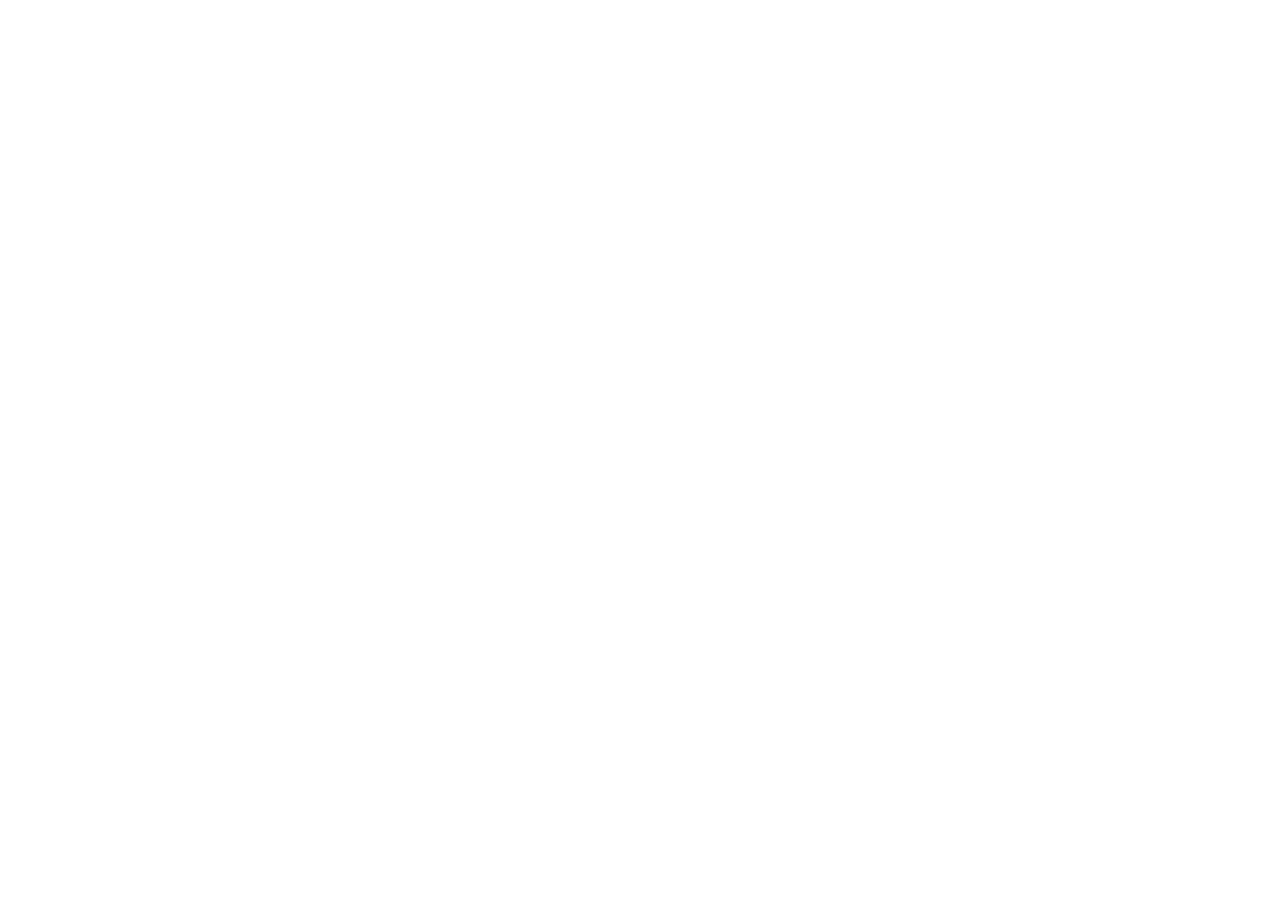
==== projeto-tri3 2024/eu/index.html @ e0c63d80 "a" ====
<!DOCTYPE html>
<html lang="en">
<head>
    <meta charset="UTF-8">
    <meta name="viewport" content="width=device-width, initial-scale=1.0">
    <title>Document</title>
</head>
<body>
    <footer>
        
    </footer>
</body>
</html>
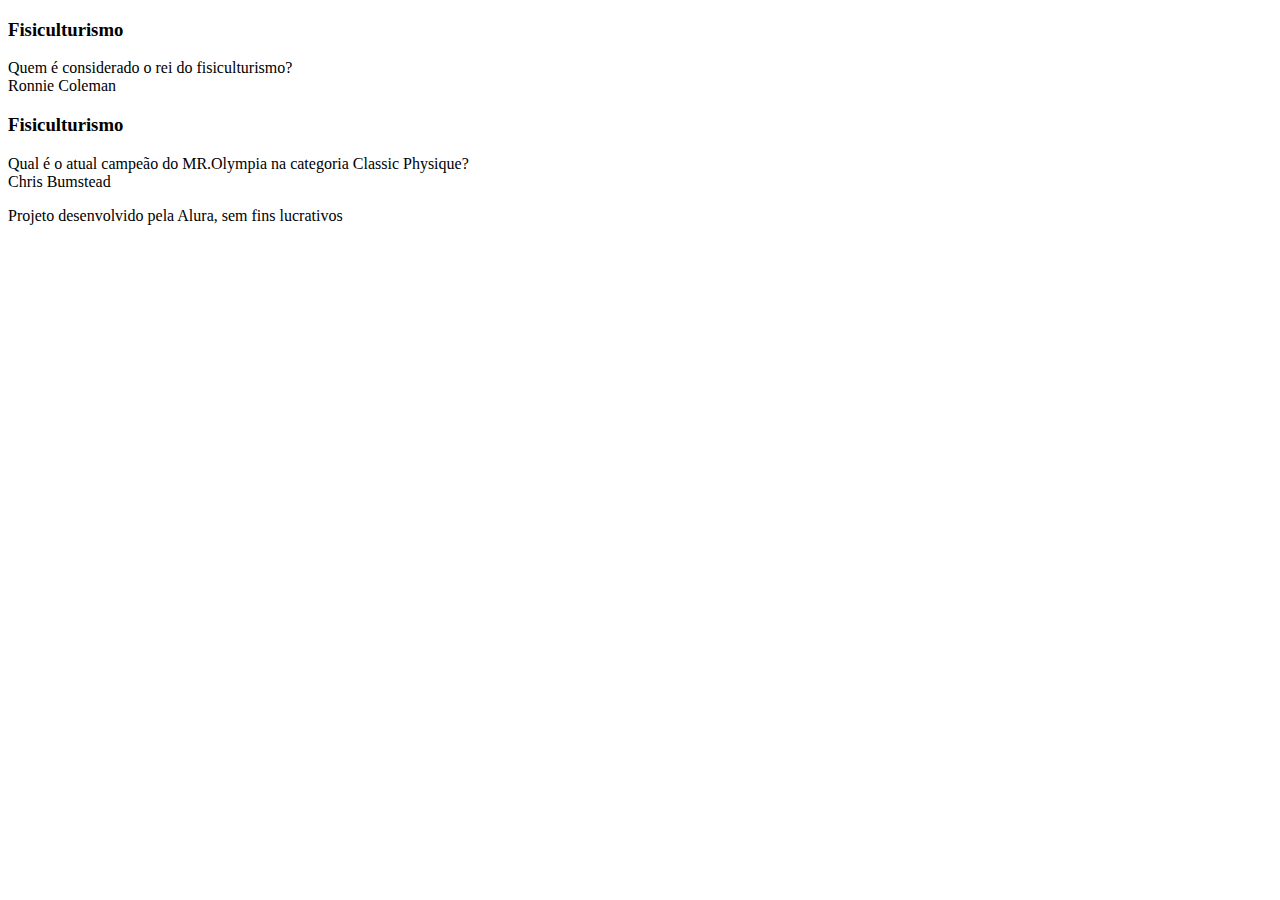
==== commit 998f54c3: "a" ====
--- a/projeto-tri3 2024/eu/index.html
+++ b/projeto-tri3 2024/eu/index.html
@@ -1,13 +1,40 @@
 <!DOCTYPE html>
-<html lang="en">
+<html lang="pt-br">
 <head>
     <meta charset="UTF-8">
     <meta name="viewport" content="width=device-width, initial-scale=1.0">
-    <title>Document</title>
+    <link rel="styleshet" href="assests/style.css">
+    <title>Flashcard</title>
 </head>
 <body>
+    <main>
+        <section id="container">
+            <article class="cartao">
+                <div class="cartao__conteudo">
+                    <h3>Fisiculturismo</h3>
+                    <div class="cartao__conteudo__pergunta">
+                        Quem é considerado o rei do fisiculturismo?
+                    </div>
+                    <div class="cartao__conteudo__resposta">
+                        Ronnie Coleman
+                    </div>
+                </div>
+                <article class="cartao">
+                    <div class="cartao__conteudo">
+                        <h3>Fisiculturismo</h3>
+                        <div class="cartao__conteudo__pergunta">
+                            Qual é o atual campeão do MR.Olympia na categoria Classic Physique?
+                        </div>
+                        <div class="cartao__conteudo__resposta">
+                            Chris Bumstead
+                        </div>
+                    </div>
+                </article>
+            </article>
+        </section>
+    </main>
     <footer>
-        
+        <p>Projeto desenvolvido pela Alura, sem fins lucrativos</p>
     </footer>
 </body>
 </html>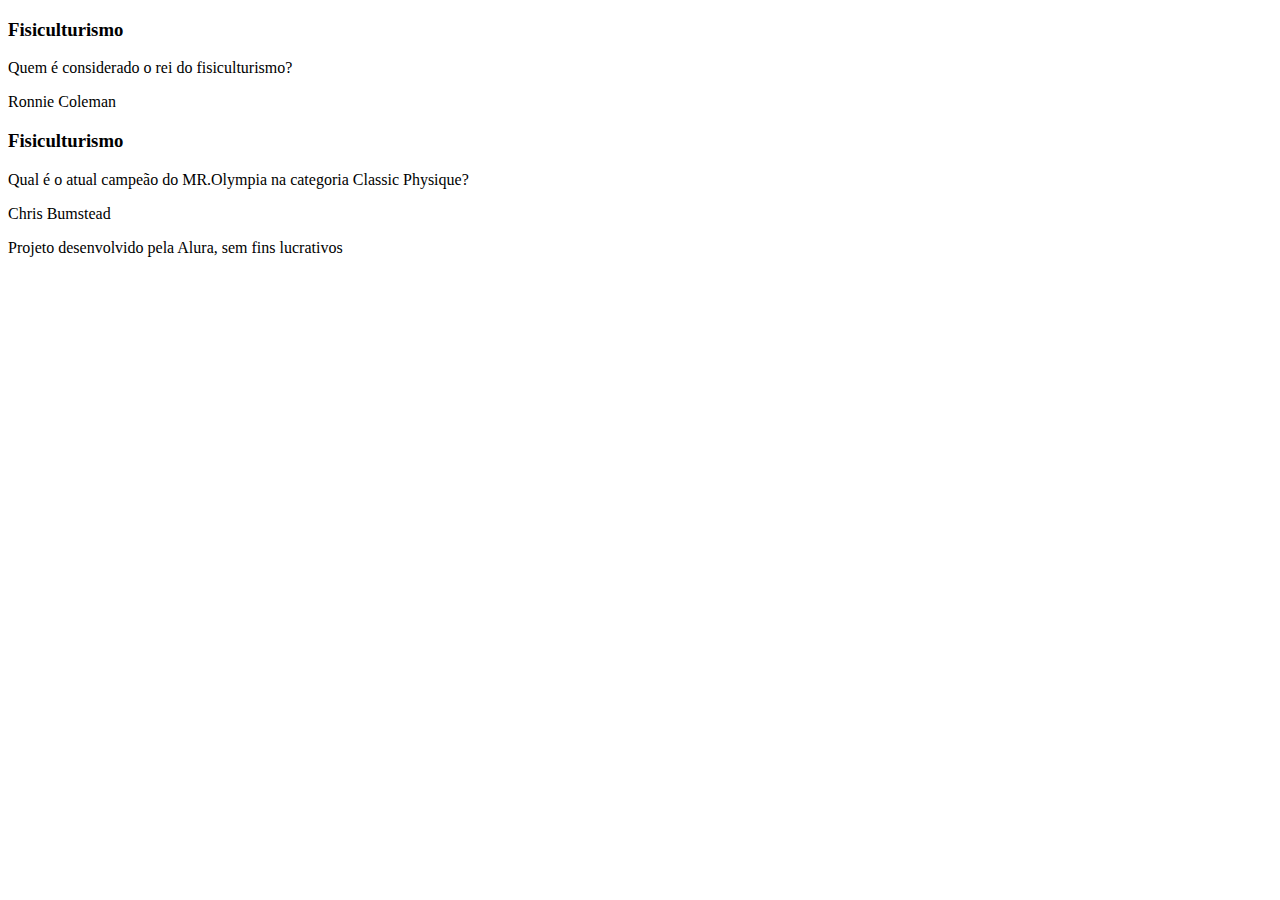
==== commit 521725ee: "a" ====
--- a/projeto-tri3 2024/eu/index.html
+++ b/projeto-tri3 2024/eu/index.html
@@ -9,24 +9,25 @@
 <body>
     <main>
         <section id="container">
+
             <article class="cartao">
                 <div class="cartao__conteudo">
                     <h3>Fisiculturismo</h3>
                     <div class="cartao__conteudo__pergunta">
-                        Quem é considerado o rei do fisiculturismo?
+                        <P>Quem é considerado o rei do fisiculturismo?</P>
                     </div>
                     <div class="cartao__conteudo__resposta">
-                        Ronnie Coleman
+                        <P>Ronnie Coleman</P>
                     </div>
                 </div>
                 <article class="cartao">
                     <div class="cartao__conteudo">
                         <h3>Fisiculturismo</h3>
                         <div class="cartao__conteudo__pergunta">
-                            Qual é o atual campeão do MR.Olympia na categoria Classic Physique?
+                            <p>Qual é o atual campeão do MR.Olympia na categoria Classic Physique?</p>
                         </div>
                         <div class="cartao__conteudo__resposta">
-                            Chris Bumstead
+                            <p>Chris Bumstead</p>
                         </div>
                     </div>
                 </article>
--- a/projeto-tri3 2024/eu/assests/style.css
+++ b/projeto-tri3 2024/eu/assests/style.css
@@ -0,0 +1,37 @@
+body {
+    background-color: bisque;
+    font-family: Bai Jamjuree;
+}
+
+#container {
+    display: flex;
+}
+
+.cartao {
+    margin: 1rem 1rem;
+    background-color: aqua;
+    height: 20rem;
+    flex-grow: 1;
+    flex-basis: calc(33% - 6rem);
+}
+
+.cartao__conteudo {
+    text-align: center;
+    background-color: aquamarine;
+    height: 100%;
+}
+
+footer {
+    background-color: black;
+    color: white;
+    position: fixed;
+    bottom: 0;
+    width: 100%;
+    height: 2rem;
+}
+
+footer p {
+    text-align: center;
+    font-size: 0.6rem;
+    margin-top: 0.5rem;
+}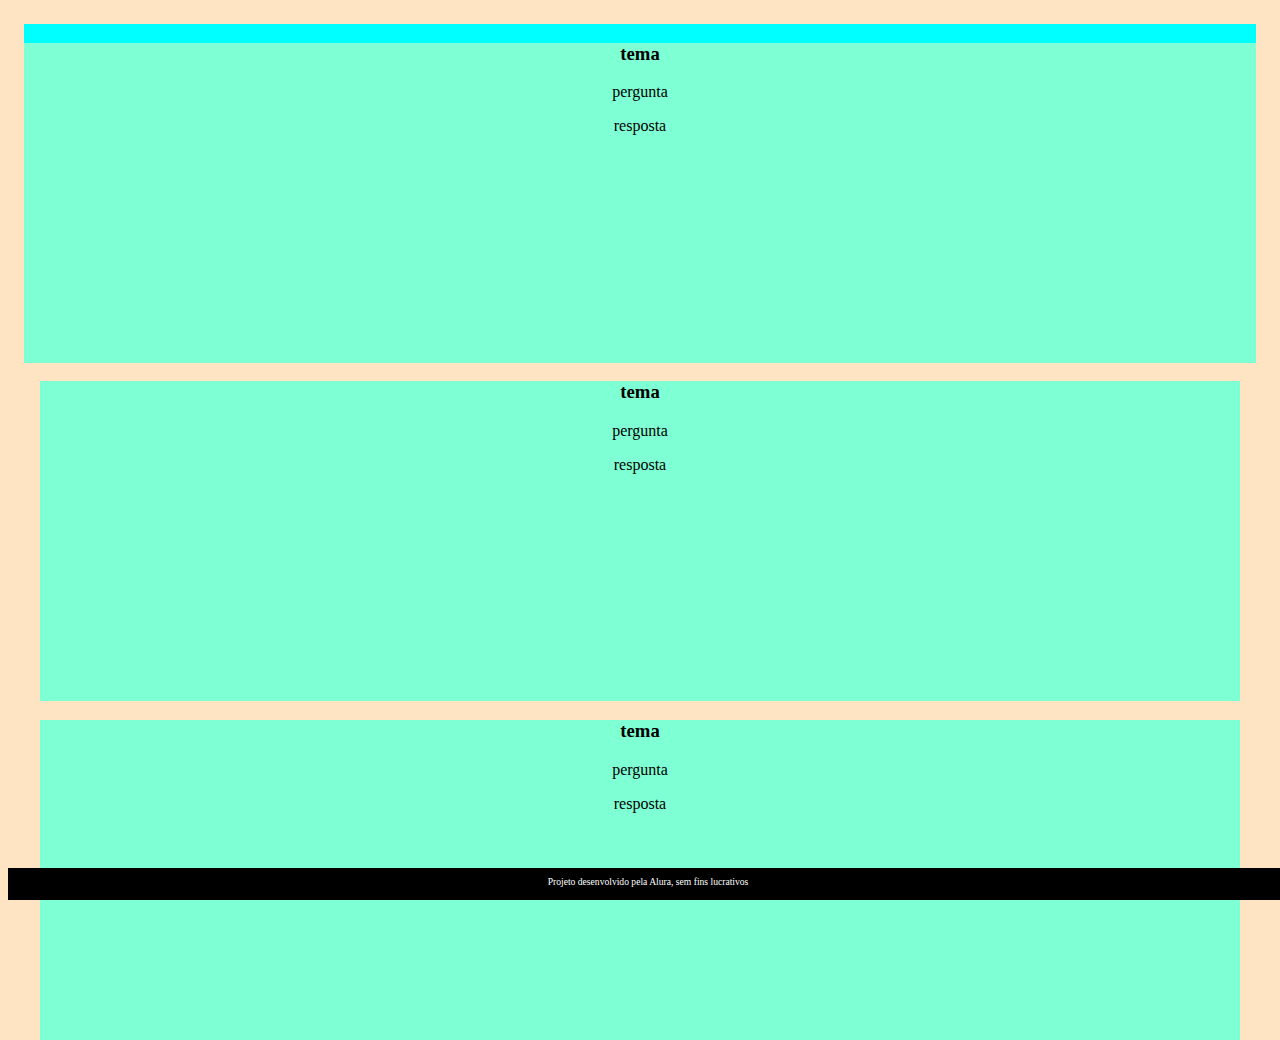
==== commit 271b25fd: "a" ====
--- a/projeto-tri3 2024/eu/index.html
+++ b/projeto-tri3 2024/eu/index.html
@@ -3,7 +3,7 @@
 <head>
     <meta charset="UTF-8">
     <meta name="viewport" content="width=device-width, initial-scale=1.0">
-    <link rel="styleshet" href="assests/style.css">
+    <link rel="stylesheet" href="assets/style.css">
     <title>Flashcard</title>
 </head>
 <body>
@@ -12,22 +12,33 @@
 
             <article class="cartao">
                 <div class="cartao__conteudo">
-                    <h3>Fisiculturismo</h3>
+                    <h3>tema</h3>
                     <div class="cartao__conteudo__pergunta">
-                        <P>Quem é considerado o rei do fisiculturismo?</P>
+                        <P>pergunta</P>
                     </div>
                     <div class="cartao__conteudo__resposta">
-                        <P>Ronnie Coleman</P>
+                        <P>resposta</P>
                     </div>
                 </div>
                 <article class="cartao">
                     <div class="cartao__conteudo">
-                        <h3>Fisiculturismo</h3>
+                        <h3>tema</h3>
                         <div class="cartao__conteudo__pergunta">
-                            <p>Qual é o atual campeão do MR.Olympia na categoria Classic Physique?</p>
+                            <p>pergunta</p>
                         </div>
                         <div class="cartao__conteudo__resposta">
-                            <p>Chris Bumstead</p>
+                            <p>resposta</p>
+                        </div>
+                    </div>
+                </article>
+                <article class="cartao">
+                    <div class="cartao__conteudo">
+                        <h3>tema</h3>
+                        <div class="cartao__conteudo__pergunta">
+                            <p>pergunta</p>
+                        </div>
+                        <div class="cartao__conteudo__resposta">
+                            <p>resposta</p>
                         </div>
                     </div>
                 </article>
--- a/projeto-tri3 2024/eu/assets/style.css
+++ b/projeto-tri3 2024/eu/assets/style.css
@@ -0,0 +1,37 @@
+body {
+    background-color: bisque;
+    font-family: Bai Jamjuree;
+}
+
+#container {
+    display: flex;
+}
+
+.cartao {
+    margin: 1rem 1rem;
+    background-color: aqua;
+    height: 20rem;
+    flex-grow: 1;
+    flex-basis: calc(33% - 6rem);
+}
+
+.cartao__conteudo {
+    text-align: center;
+    background-color: aquamarine;
+    height: 100%;
+}
+
+footer {
+    background-color: black;
+    color: white;
+    position: fixed;
+    bottom: 0;
+    width: 100%;
+    height: 2rem;
+}
+
+footer p {
+    text-align: center;
+    font-size: 0.6rem;
+    margin-top: 0.5rem;
+}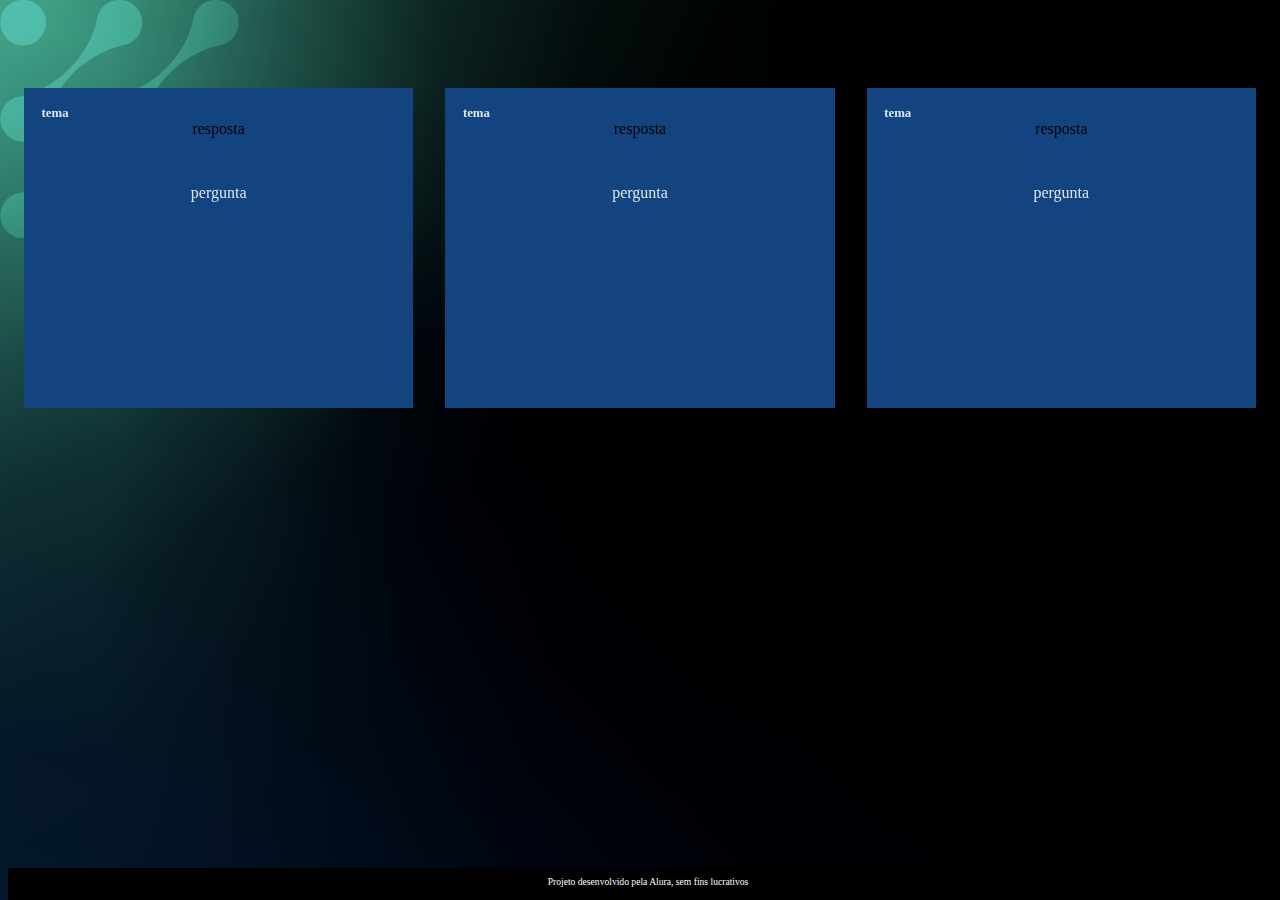
==== commit eb1deb07: "a" ====
--- a/projeto-tri3 2024/eu/index.html
+++ b/projeto-tri3 2024/eu/index.html
@@ -20,28 +20,28 @@
                         <P>resposta</P>
                     </div>
                 </div>
-                <article class="cartao">
-                    <div class="cartao__conteudo">
-                        <h3>tema</h3>
-                        <div class="cartao__conteudo__pergunta">
-                            <p>pergunta</p>
-                        </div>
-                        <div class="cartao__conteudo__resposta">
-                            <p>resposta</p>
-                        </div>
+            </article>
+            <article class="cartao">
+                <div class="cartao__conteudo">
+                    <h3>tema</h3>
+                    <div class="cartao__conteudo__pergunta">
+                        <p>pergunta</p>
                     </div>
-                </article>
-                <article class="cartao">
-                    <div class="cartao__conteudo">
-                        <h3>tema</h3>
-                        <div class="cartao__conteudo__pergunta">
-                            <p>pergunta</p>
-                        </div>
-                        <div class="cartao__conteudo__resposta">
-                            <p>resposta</p>
-                        </div>
+                    <div class="cartao__conteudo__resposta">
+                        <p>resposta</p>
                     </div>
-                </article>
+                </div>
+            </article>
+            <article class="cartao">
+                <div class="cartao__conteudo">
+                    <h3>tema</h3>
+                    <div class="cartao__conteudo__pergunta">
+                        <p>pergunta</p>
+                    </div>
+                    <div class="cartao__conteudo__resposta">
+                        <p>resposta</p>
+                    </div>
+                </div>
             </article>
         </section>
     </main>
--- a/projeto-tri3 2024/eu/assets/style.css
+++ b/projeto-tri3 2024/eu/assets/style.css
@@ -1,5 +1,11 @@
+:root {
+    --text-color: #DBE4EF;
+    --card-front-color: #144480;
+    --card-back-color: #00F4BF;
+}
+
 body {
-    background-color: bisque;
+    background: url('img/bg-desktop.webp');
     font-family: Bai Jamjuree;
 }
 
@@ -9,16 +15,60 @@
 
 .cartao {
     margin: 1rem 1rem;
-    background-color: aqua;
     height: 20rem;
     flex-grow: 1;
     flex-basis: calc(33% - 6rem);
 }
 
 .cartao__conteudo {
+    background-color: var(--card-front-color);
     text-align: center;
-    background-color: aquamarine;
     height: 100%;
+    transform-style: preserve-3d;
+    transition: transform 300ms ease-in-out;
+}
+
+.cartao__conteudo h3 {
+    color: var(--text-color);
+    text-align: left;
+    padding: 0.5rem;
+    position: absolute;
+    margin: 0.6rem;
+    border-radius: 0.6rem;
+    font-size: 1vw;
+    backface-visibility: hidden;
+}
+
+.cartao__conteudo p {
+    margin-top: 1rem;
+    padding: 2rem;
+    margin-top: 4rem;
+}
+
+.cartao__conteudo__pergunta p {
+    color: var(--text-color);
+    font-weight: 500;
+}
+
+.cartao__conteudo_resposta p {
+    color: var(--card-back-color);
+    font-weight: 700;
+}
+
+.cartao:hover .cartao__conteudo {
+    transform: rotateY(180deg);
+}
+
+.cartao__conteudo__pergunta,
+.cartao__conteudo_resposta {
+    backface-visibility: hidden;
+    position: absolute;
+    height: 100%;
+    width: 100%;
+}
+
+.cartao__conteudo_resposta {
+    transform: rotateY(180deg);
 }
 
 footer {
